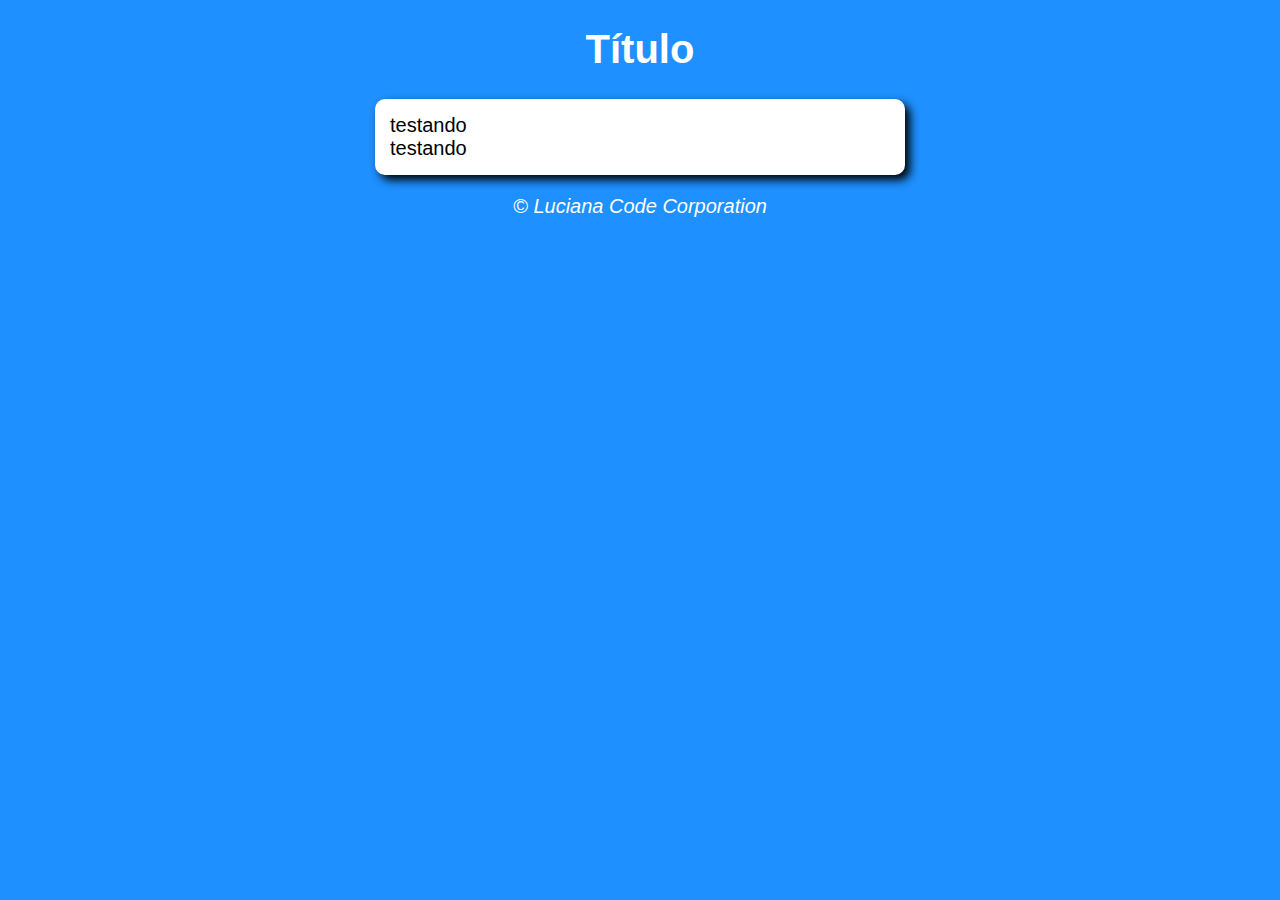
==== DOM/DOM/Modelo/index.html @ b8fa235d "começo do index dia" ====
<!DOCTYPE html>
<html lang="en">
<head>
    <meta charset="UTF-8">
    <meta name="viewport" content="width=device-width, initial-scale=1.0">
    <title>Saudações Animadas</title>
    <link rel="stylesheet" href="style.css">
</head>
<body>
    <header>
        <h1>Título</h1>
    </header>

<section>
    <div>
        testando
    </div>
    
    <div>
        testando
    </div>
</section>

<footer>
    <p>&copy Luciana Code Corporation</p>
</footer>

<script src="script.js">
    window.alert ('teste')
</script>
</body>
</html>
---- DOM/DOM/Modelo/style.css ----
body {
    background-color:  #1E90FF;
    font: normal 15pt Arial;
}
header {
    color: white;
    text-align: center;
}
section {
    background: white;
    border-radius: 10px;
    padding: 15px;
    width: 500px;
    margin: auto; /*centraliza automatico*/
    box-shadow: 5px 5px 10px black;
}

footer {
    color: white;
    text-align: center;
    font-style: italic;
}
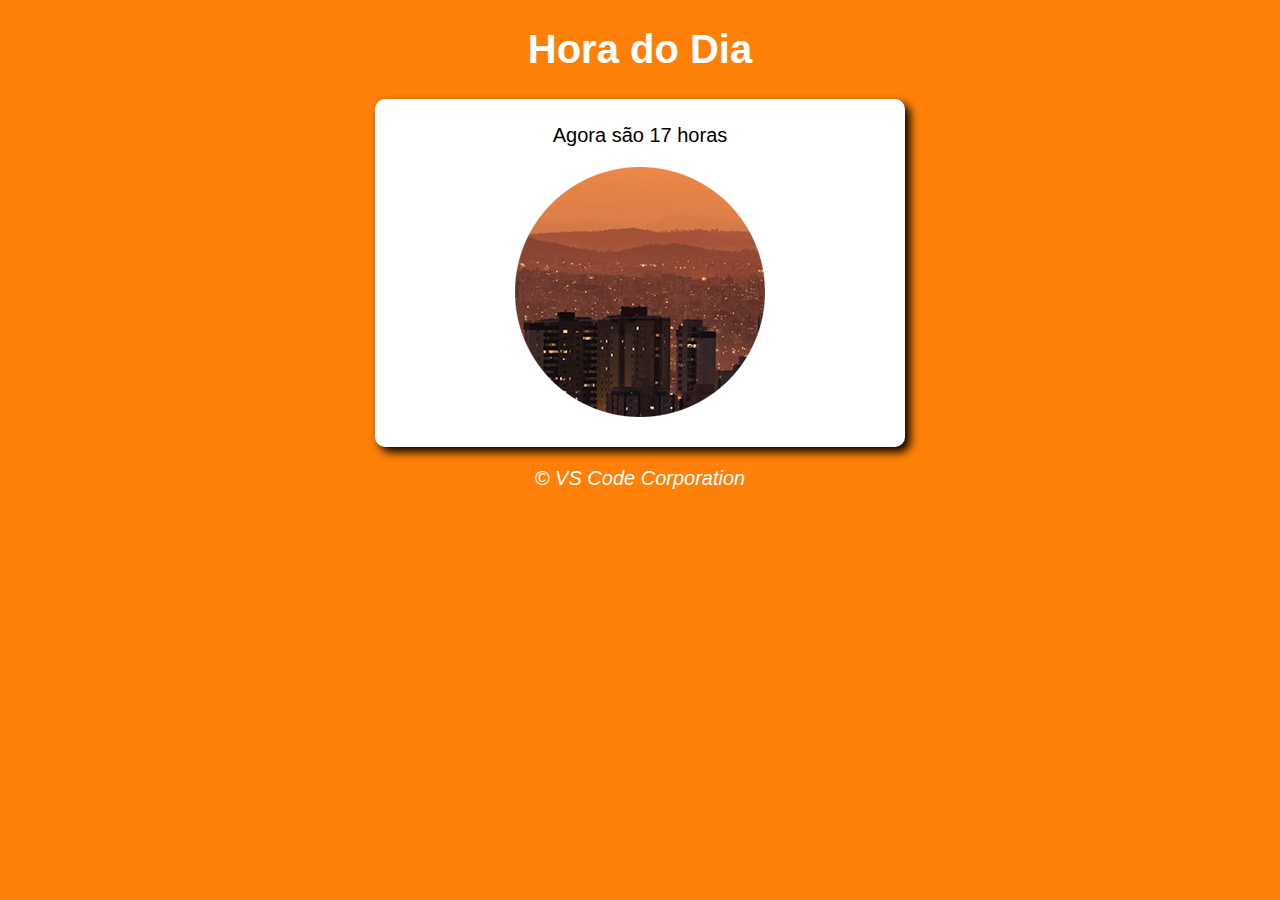
==== commit a8bfd2dc: "começo do index dia" ====
--- a/DOM/DOM/Modelo/index.html
+++ b/DOM/DOM/Modelo/index.html
@@ -6,27 +6,25 @@
     <title>Saudações Animadas</title>
     <link rel="stylesheet" href="style.css">
 </head>
-<body>
-    <header>
-        <h1>Título</h1>
+<body onload="carregar()"> <!--assim que carregar o site, ele carrega a função-->
+    <header class="texto">
+        <h1>Hora do Dia</h1>
     </header>
+    
+    <section>
+        <div id="msg">
+            Mostrar a hora
+        </div>
 
-<section>
-    <div>
-        testando
-    </div>
-    
-    <div>
-        testando
-    </div>
-</section>
+        <div id="foto">
+            <img id="imagem" src="amanhecer.png" alt="Foto do dia">
+        </div>
+    </section>
 
-<footer>
-    <p>&copy Luciana Code Corporation</p>
-</footer>
+    <footer class="texto">
+       <p>&copy VS Code Corporation</p>
+    </footer>
 
-<script src="script.js">
-    window.alert ('teste')
-</script>
+    <script src="script.js"></script>
 </body>
 </html>--- a/DOM/DOM/Modelo/style.css
+++ b/DOM/DOM/Modelo/style.css
@@ -1,21 +1,25 @@
 body {
-    background-color:  #1E90FF;
+    background-color: #1E90FF; /*DodgerBlue*/
     font: normal 15pt Arial;
 }
-header {
+
+header{
     color: white;
     text-align: center;
 }
-section {
+section{
     background: white;
     border-radius: 10px;
     padding: 15px;
     width: 500px;
-    margin: auto; /*centraliza automatico*/
-    box-shadow: 5px 5px 10px black;
+    margin: auto;
+    box-shadow: 5px 5px 10px black;/*sombra - deslocamento lateral / vertical / espalhamento*/
 }
-
-footer {
+div{
+    text-align: center;
+    padding: 10px;
+}
+footer{
     color: white;
     text-align: center;
     font-style: italic;
